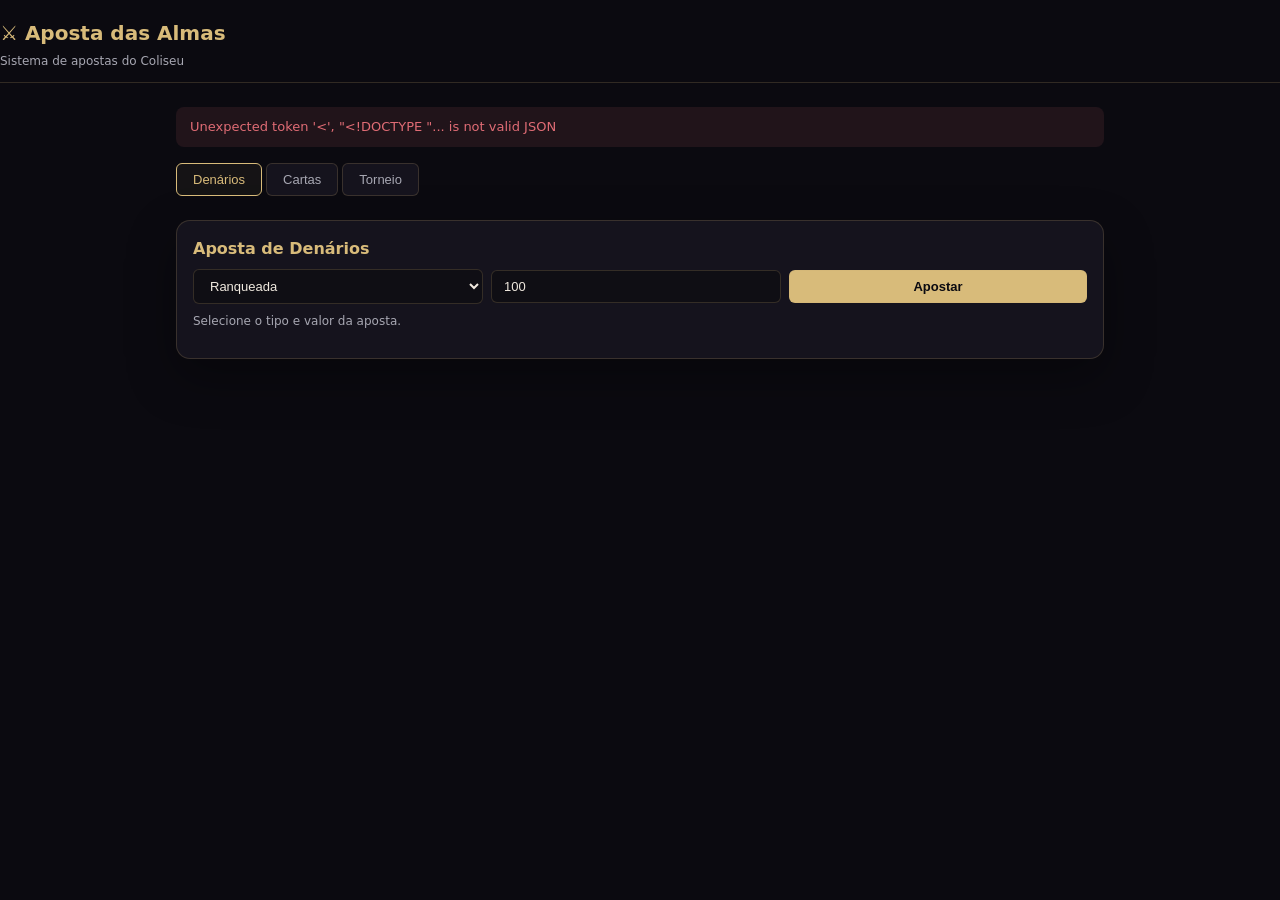
==== site/apostas.html @ c5df1b75 "final" ====
<!doctype html>
<html lang="pt-BR"><head><meta charset="utf-8"><meta name="viewport" content="width=device-width,initial-scale=1">
<meta name="theme-color" content="#0b0a10"><title>Aposta das Almas — Site de Apostas</title>
<style>
:root{--bg:#0b0a10;--panel:#15131d;--line:rgba(197,170,112,.2);--gold:#d8bb7a;--text:#f0e9df;--muted:#a7a7b2;--radius:14px;--shadow:0 18px 48px rgba(0,0,0,.34)}
*{box-sizing:border-box}body{margin:0;background:var(--bg);color:var(--text);font:14px/1.5 system-ui,-apple-system,sans-serif}
header{padding:18px 0 12px;border-bottom:1px solid var(--line);margin-bottom:24px}
header h1{margin:0;font-size:20px;color:var(--gold)}
header p{margin:4px 0 0;color:var(--muted);font-size:12px}
main{max-width:960px;margin:0 auto;padding:0 16px 60px}
.tabs{display:flex;gap:4px;margin-bottom:24px;flex-wrap:wrap}
.tab{padding:8px 16px;border:1px solid var(--line);background:var(--panel);color:var(--muted);cursor:pointer;border-radius:6px;font-size:13px;transition:all .2s}
.tab:hover,.tab.active{border-color:var(--gold);color:var(--gold);background:rgba(216,187,122,.05)}
.card{background:var(--panel);border:1px solid var(--line);border-radius:var(--radius);padding:16px;margin-bottom:12px;box-shadow:var(--shadow)}
.card h3{margin:0 0 8px;color:var(--gold);font-size:16px}
.row{display:flex;gap:8px;align-items:center}
.row>*{flex:1}
input,select{padding:8px 12px;border:1px solid var(--line);background:#0f0e14;color:var(--text);border-radius:6px;font-size:13px}
button{padding:8px 16px;border:1px solid var(--line);background:var(--panel);color:var(--text);cursor:pointer;border-radius:6px;font-size:13px;transition:all .2s}
button:hover{border-color:var(--gold);color:var(--gold)}
button:disabled{opacity:.5;cursor:not-allowed}
button.primary{background:var(--gold);color:#0b0a10;font-weight:600}
button.primary:hover{opacity:.9}
.info{font-size:12px;color:var(--muted);margin-top:8px}
.success{color:#7dc67d}.error{color:#e06c75}
.hidden{display:none}
#status{padding:10px 14px;border-radius:8px;margin-bottom:16px;font-size:13px;display:none}
#status.show{display:block}
#status.success{background:rgba(125,198,125,.1);color:#7dc67d}
#status.error{background:rgba(224,108,117,.1);color:#e06c75}
</style></head><body>
<header><h1>⚔️ Aposta das Almas</h1><p>Sistema de apostas do Coliseu</p></header>
<main>
<div id="status"></div>
<div class="tabs">
<button class="tab active" data-tab="denarios">Denários</button>
<button class="tab" data-tab="cartas">Cartas</button>
<button class="tab" data-tab="torneio">Torneio</button>
</div>
<div id="tab-denarios" class="tab-content">
<div class="card">
<h3>Aposta de Denários</h3>
<div class="row">
<select id="tipo-aposta"><option value="rankeada">Ranqueada</option><option value="casual">Casual</option><option value="torneio">Torneio</option><option value="pve_chefe">PvE Chefe</option></select>
<input type="number" id="valor-aposta" placeholder="Valor (Den.)" min="1" value="100">
<button class="primary" onclick="fazerApostaDenarios()">Apostar</button>
</div>
<p class="info" id="info-aposta">Selecione o tipo e valor da aposta.</p>
</div>
</div>
<div id="tab-cartas" class="tab-content hidden">
<div class="card">
<h3>Aposta de Cartas (Wager)</h3>
<p>Selecione uma carta sua e uma carta do oponente para apostar.</p>
<div class="row">
<select id="minha-carta"><option value="">— Minha carta —</option></select>
<span style="color:var(--gold)">VS</span>
<select id="carta-oponente"><option value="">— Carta do oponente —</option></select>
</div>
<div class="row" style="margin-top:8px">
<select id="modo-aposta"><option value="amigavel">Amigável (sem risco)</option><option value="arriscada">Arriscada (perde a carta)</option><option value="lendaria">Lendária (Mítica+)</option><option value="blind">Blind Wager (oculta)</option></select>
<button class="primary" onclick="fazerApostaCarta()">Apostar Carta</button>
</div>
<p class="info" id="info-carta">Diferença máxima de raridade: 1 nível.</p>
</div>
</div>
<div id="tab-torneio" class="tab-content hidden">
<div class="card">
<h3>Aposta em Torneio</h3>
<div class="row">
<select id="torneio-select"><option value="">— Selecione um torneio —</option></select>
<input type="number" id="valor-torneio" placeholder="Valor (Den.)" min="1" value="500">
<button class="primary" onclick="fazerApostaTorneio()">Apostar</button>
</div>
<p class="info">Odds variam conforme o participante escolhido.</p>
</div>
</div>
</main>
<script>
const API='/api/gwent/apostas';
let statusTimer;
function showStatus(msg,type='success'){const s=document.getElementById('status');s.textContent=msg;s.className='status show '+type;clearTimeout(statusTimer);statusTimer=setTimeout(()=>s.className='status',4000)}
async function api(path,method='GET',body=null){const r=await fetch(API+path,{method,headers:{'Content-Type':'application/json'},body:body?JSON.stringify(body):undefined});const d=await r.json();if(!r.ok)throw Error(d.error||'Erro');return d}
document.querySelectorAll('.tab').forEach(t=>t.onclick=()=>{document.querySelectorAll('.tab').forEach(x=>x.classList.remove('active'));t.classList.add('active');document.querySelectorAll('.tab-content').forEach(c=>c.classList.add('hidden'));document.getElementById('tab-'+t.dataset.tab).classList.remove('hidden')});
async function carregarCartas(){try{const d=await api('/cartas');const sel1=document.getElementById('minha-carta'),sel2=document.getElementById('carta-oponente');sel1.innerHTML='<option value="">— Minha carta —</option>';sel2.innerHTML='<option value="">— Carta do oponente —</option>';(d.minhas||[]).forEach(c=>sel1.innerHTML+=`<option value="${c.id}">${c.nome} (${c.rarity})</option>`);(d.oponentes||[]).forEach(c=>sel2.innerHTML+=`<option value="${c.id}">${c.nome} (${c.rarity})</option>`)}catch(e){showStatus(e.message,'error')}}
async function carregarTorneios(){try{const d=await api('/torneios');const sel=document.getElementById('torneio-select');sel.innerHTML='<option value="">— Selecione um torneio —</option>';(d.torneios||[]).forEach(t=>sel.innerHTML+=`<option value="${t.id}">${t.nome}</option>`)}catch(e){showStatus(e.message,'error')}}
async function fazerApostaDenarios(){const tipo=document.getElementById('tipo-aposta').value,valor=parseInt(document.getElementById('valor-aposta').value);if(!valor||valor<1)return showStatus('Valor inválido.','error');try{const r=await api('/denarios','POST',{tipo,valor});showStatus(r.mensagem||'Aposta realizada!','success')}catch(e){showStatus(e.message,'error')}}
async function fazerApostaCarta(){const a=document.getElementById('minha-carta').value,b=document.getElementById('carta-oponente').value,modo=document.getElementById('modo-aposta').value;if(!a||!b)return showStatus('Selecione ambas as cartas.','error');try{const r=await api('/cartas','POST',{carta_a:a,carta_b:b,modo});showStatus(r.mensagem||'Aposta de cartas realizada!','success');carregarCartas()}catch(e){showStatus(e.message,'error')}}
async function fazerApostaTorneio(){const t=document.getElementById('torneio-select').value,v=parseInt(document.getElementById('valor-torneio').value);if(!t||!v)return showStatus('Selecione torneio e valor.','error');try{const r=await api('/torneio','POST',{torneio_id:t,valor:v});showStatus(r.mensagem||'Aposta em torneio realizada!','success')}catch(e){showStatus(e.message,'error')}}
carregarCartas();carregarTorneios();
</script>
</body></html>
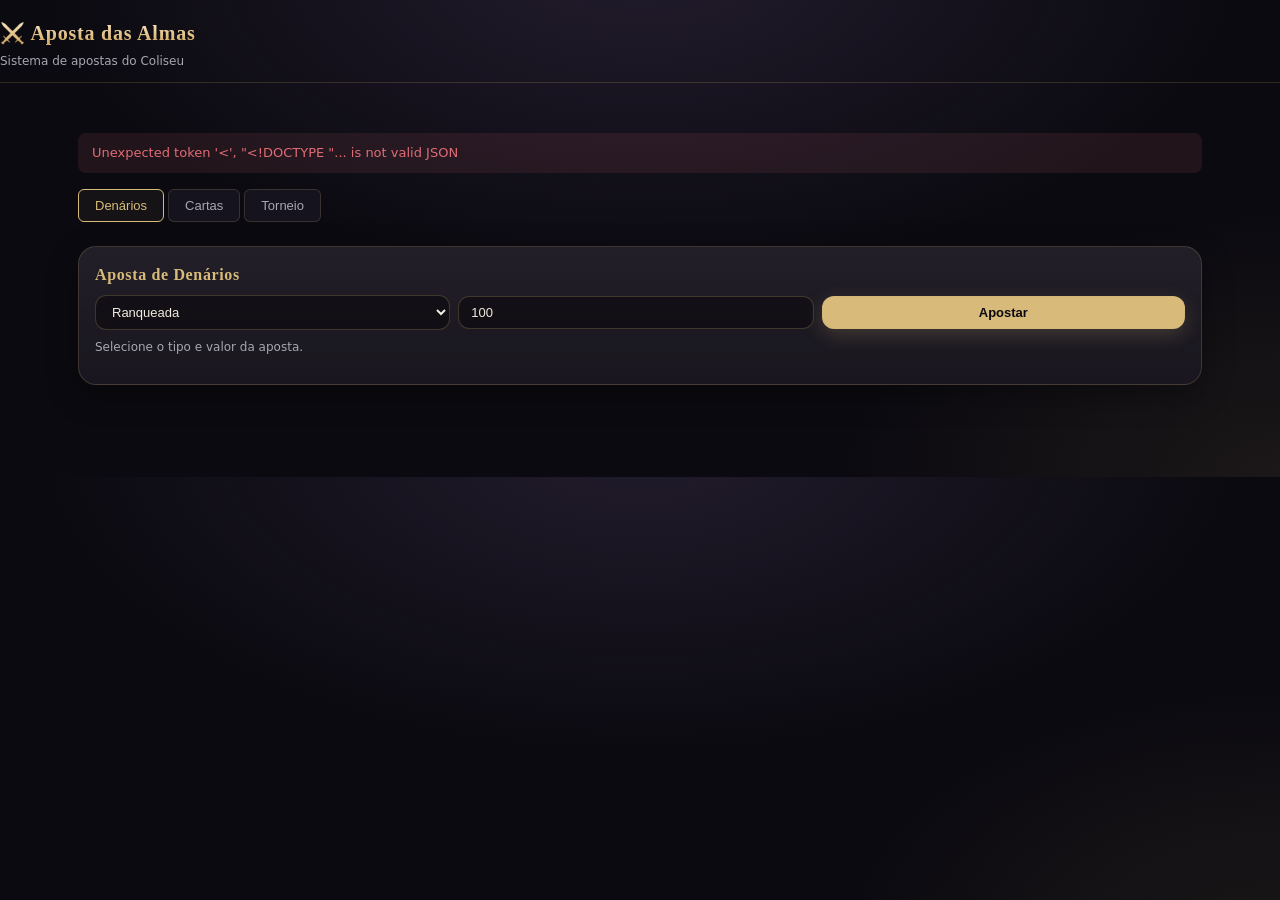
==== commit 256e30f8: "Add files via upload" ====
--- a/site/apostas.html
+++ b/site/apostas.html
@@ -28,7 +28,143 @@
 #status.show{display:block}
 #status.success{background:rgba(125,198,125,.1);color:#7dc67d}
 #status.error{background:rgba(224,108,117,.1);color:#e06c75}
-</style></head><body>
+</style>
+<style id="nb-inline">/* NARABOT — camada final de acabamento visual (carregada por último) */
+:root{--r-lg:20px;--card:linear-gradient(180deg,rgba(255,255,255,.045),rgba(255,255,255,.012)),var(--panel,#15131c);--bd:1px solid rgba(224,189,123,.16);--bd-hi:1px solid rgba(224,189,123,.42);--sh:0 10px 34px rgba(0,0,0,.35);--sp:clamp(14px,2vw,24px)}
+html{scroll-behavior:smooth}
+body{background:radial-gradient(1200px 600px at 50% -10%,rgba(155,120,196,.14),transparent 60%),radial-gradient(900px 500px at 100% 100%,rgba(224,189,123,.07),transparent 55%),var(--bg)}
+::selection{background:rgba(224,189,123,.35)}
+*{scrollbar-width:thin;scrollbar-color:#4a3f55 transparent}
+:focus-visible{outline:2px solid var(--gold-bright,#f3d69b);outline-offset:2px;border-radius:8px}
+main{max-width:1360px;margin-inline:auto;padding-inline:var(--sp)}
+h1,h2,h3{font-family:Cinzel,Georgia,serif;letter-spacing:.04em}
+
+/* topo */
+.hud{background:linear-gradient(180deg,rgba(14,12,20,.97),rgba(10,9,15,.92));border-bottom:1px solid rgba(224,189,123,.28);box-shadow:0 8px 30px rgba(0,0,0,.45)}
+.brand b{font-family:Cinzel,serif;letter-spacing:.14em;color:var(--gold-bright)}
+.brand small{letter-spacing:.28em;opacity:.7}
+.sigil{filter:drop-shadow(0 0 8px rgba(224,189,123,.5))}
+.hud .nav{border-radius:10px;transition:background .2s,color .2s}
+.hud .nav:hover{background:rgba(224,189,123,.08)}
+.hud .nav.active{background:linear-gradient(180deg,rgba(224,189,123,.18),rgba(224,189,123,.05));box-shadow:inset 0 -2px 0 var(--gold)}
+.wallet span{background:rgba(0,0,0,.35);border:var(--bd);border-radius:999px;padding:4px 10px}
+
+/* títulos e seções */
+.screen-title{margin:22px 0 14px}
+.screen-title h1{font-size:clamp(26px,3.4vw,40px);margin:0;background:linear-gradient(180deg,#fff2d0,var(--gold) 75%);-webkit-background-clip:text;background-clip:text;color:transparent}
+.eyebrow{font:700 11px Inter,sans-serif;letter-spacing:.22em;color:var(--gold);opacity:.85;text-transform:uppercase}
+.section-head{display:flex;align-items:flex-end;justify-content:space-between;gap:14px;margin:26px 0 14px;padding-bottom:10px;border-bottom:1px solid rgba(224,189,123,.14);position:relative}
+.section-head::after{content:"";position:absolute;left:0;bottom:-1px;width:64px;height:2px;background:linear-gradient(90deg,var(--gold),transparent)}
+.section-head h3{margin:2px 0 0;font-size:clamp(18px,2vw,24px)}
+.text-btn{color:var(--gold-bright);text-decoration:none;font-size:13px;white-space:nowrap}
+.text-btn:hover{text-decoration:underline}
+
+/* cards */
+.hub-card,.pt-card,.effect-card,.cd-box,.sys-group{background:var(--card);border:var(--bd);border-radius:var(--r-lg);box-shadow:var(--sh)}
+.hub-card{padding:var(--sp);transition:border-color .2s}
+.hub-card:hover{border-color:rgba(224,189,123,.34)}
+.hub-hero{border-radius:24px;border:var(--bd-hi);background:radial-gradient(700px 300px at 0 0,rgba(224,189,123,.16),transparent 60%),var(--card);padding:clamp(18px,3vw,36px);box-shadow:var(--sh),inset 0 1px 0 rgba(255,255,255,.06)}
+.hub-hero h2{font-size:clamp(28px,4vw,46px);margin:.1em 0}
+.hub-chips{display:flex;flex-wrap:wrap;gap:8px;margin:14px 0}
+.hub-chips span{background:rgba(0,0,0,.32);border:var(--bd);border-radius:999px;padding:6px 12px;font-size:13px}
+.hub-cta{display:flex;flex-wrap:wrap;gap:10px}
+.hub-grid{display:grid;grid-template-columns:repeat(auto-fit,minmax(min(100%,340px),1fr));gap:var(--sp);margin:var(--sp) 0}
+
+/* botões e campos */
+button.big,a.big,.primary,.secondary{border-radius:12px;transition:transform .18s,filter .18s,box-shadow .18s}
+.big:hover,.primary:hover,.secondary:hover{transform:translateY(-2px);filter:brightness(1.1)}
+.big:active,.primary:active{transform:none}
+.primary,.big.gold{box-shadow:0 6px 20px rgba(224,189,123,.2)}
+.seg{display:inline-flex;gap:4px;padding:4px;border-radius:999px;background:rgba(0,0,0,.35);border:var(--bd);max-width:100%;overflow-x:auto}
+.seg button{border:0;border-radius:999px;padding:7px 16px;background:transparent;color:var(--muted);transition:.2s}
+.seg button.on{background:linear-gradient(180deg,var(--gold-bright),var(--gold));color:#17110a;font-weight:700}
+.pt-nav{display:flex;flex-wrap:wrap;gap:8px;margin-bottom:18px}
+.pt-pill{border-radius:999px;border:var(--bd);background:rgba(0,0,0,.28);padding:8px 16px;transition:.2s}
+.pt-pill.on,.pt-pill:hover{border-color:var(--gold);background:rgba(224,189,123,.14);color:var(--gold-bright)}
+input,select,textarea{border-radius:10px;border:1px solid rgba(224,189,123,.2);background:rgba(0,0,0,.35);color:var(--text);transition:border-color .2s,box-shadow .2s}
+input:focus,select:focus,textarea:focus{outline:0;border-color:var(--gold);box-shadow:0 0 0 3px rgba(224,189,123,.16)}
+.notice{border-radius:12px;border:var(--bd);background:rgba(155,120,196,.1)}
+
+/* sistemas do Coliseu (início) */
+.sys-wrap{display:grid;grid-template-columns:repeat(auto-fit,minmax(min(100%,290px),1fr));gap:var(--sp)}
+.sys-group{padding:16px;box-shadow:none;background:rgba(0,0,0,.2)}
+.sys-group h4{margin:0 0 10px;font:700 12px Cinzel,serif;letter-spacing:.18em;color:var(--gold-bright);text-transform:uppercase}
+.sys-link{display:flex;gap:12px;align-items:center;padding:10px;border-radius:12px;color:var(--text);text-decoration:none;border:1px solid transparent;transition:.18s}
+.sys-link:hover{background:rgba(224,189,123,.09);border-color:rgba(224,189,123,.3);transform:translateX(3px)}
+.sys-ico{width:40px;height:40px;flex:none;display:grid;place-items:center;border-radius:11px;font-size:19px;background:linear-gradient(145deg,rgba(224,189,123,.22),rgba(155,120,196,.14));border:var(--bd)}
+.sys-link b{display:block;font-size:14px}
+.sys-link small{display:block;color:var(--muted);font-size:12px;line-height:1.35}
+.sys-soon{display:flex;flex-wrap:wrap;gap:8px;align-items:center;margin-top:16px;font-size:12px;color:var(--muted)}
+.sys-soon span{padding:3px 10px;border-radius:999px;border:1px dashed rgba(224,189,123,.3)}
+
+/* guia, efeitos, ganhos, catálogo */
+.effect-grid,.earn-grid,.cat-grid{display:grid;grid-template-columns:repeat(auto-fill,minmax(min(100%,250px),1fr));gap:12px}
+.earn-grid{list-style:none;padding:0;margin:14px 0}
+.earn-grid li{display:flex;gap:12px;align-items:center;padding:12px 14px;border:var(--bd);border-radius:14px;background:rgba(0,0,0,.22)}
+.earn-grid li i{font-size:24px;font-style:normal}
+.earn-grid li span{display:block;font-size:13px;color:var(--muted)}
+.effect-card{padding:14px 16px;transition:transform .2s,border-color .2s}
+.effect-card:hover{transform:translateY(-2px);border-color:rgba(224,189,123,.4)}
+.effect-code{font:700 10px Inter,sans-serif;letter-spacing:.16em;color:var(--gold);opacity:.8}
+.effect-card h4{margin:.35em 0 .25em;font:700 15px Cinzel,serif}
+.effect-card p{margin:0;font-size:13.5px;line-height:1.5;color:var(--muted)}
+.effect-group-head{display:flex;justify-content:space-between;align-items:center;margin:24px 0 12px}
+.effect-group-head span{font-size:12px;padding:3px 10px;border-radius:999px;background:rgba(224,189,123,.12);color:var(--gold-bright)}
+.sec-title{text-align:center;margin:40px 0 18px}
+.sec-title h2{margin:.15em 0;font-size:clamp(22px,3vw,32px)}
+
+footer{margin-top:48px;padding:26px 16px;text-align:center;border-top:1px solid rgba(224,189,123,.18);font:700 12px Cinzel,serif;letter-spacing:.2em;color:var(--gold)}
+footer span{display:block;margin-top:6px;font:12px Inter,sans-serif;letter-spacing:.04em;color:var(--muted)}
+.tab.show{animation:tabIn .35s ease both}
+@keyframes tabIn{from{opacity:0;transform:translateY(8px)}}
+@media(max-width:700px){.hub-cta .big{flex:1 1 100%}.section-head{flex-wrap:wrap}}
+@media(prefers-reduced-motion:reduce){*{animation:none!important;transition:none!important}html{scroll-behavior:auto}}
+/* NARABOT — sistemas do Coliseu: visual unificado das páginas internas e do bloco da Início */
+body{background:radial-gradient(1000px 520px at 50% -8%,rgba(155,120,196,.16),transparent 60%),radial-gradient(800px 480px at 100% 100%,rgba(224,189,123,.08),transparent 55%),#0b0a10!important;color:#f1ebe0}
+main,.wrap{max-width:1180px!important;margin-inline:auto;padding:26px clamp(14px,3vw,28px) 80px!important}
+main>p,.wrap>p{max-width:72ch;font-size:15.5px;line-height:1.65}
+.sx-nav{position:sticky;top:0;z-index:50;display:flex;align-items:center;gap:12px;padding:10px clamp(12px,3vw,28px);background:rgba(11,10,16,.9);backdrop-filter:blur(12px);border-bottom:1px solid rgba(224,189,123,.22)}
+.sx-home{flex:none;color:#f3d69b;text-decoration:none;font-weight:700;font-size:13px;padding:8px 12px;border-radius:10px;border:1px solid rgba(224,189,123,.3)}
+.sx-tabs{display:flex;gap:6px;overflow-x:auto;scrollbar-width:none}
+.sx-tabs a{flex:none;display:flex;gap:7px;align-items:center;padding:8px 13px;border-radius:999px;color:#b9afc0;text-decoration:none;font-size:13px;font-weight:600;transition:.18s}
+.sx-tabs a:hover{color:#f3d69b;background:rgba(224,189,123,.08)}
+.sx-tabs a.on{color:#17110a;background:linear-gradient(180deg,#f3d69b,#d5ad69);box-shadow:0 4px 16px rgba(224,189,123,.25)}
+.sx-tabs i{font-style:normal}
+.top{padding:22px clamp(16px,3vw,30px);margin-bottom:18px;border-radius:22px;border:1px solid rgba(224,189,123,.35);background:radial-gradient(600px 220px at 0 0,rgba(224,189,123,.16),transparent 65%),linear-gradient(180deg,rgba(255,255,255,.04),rgba(255,255,255,.01))}
+h1{font-family:Cinzel,Georgia,serif!important;background:linear-gradient(180deg,#fff2d0,#d5ad69 80%);-webkit-background-clip:text;background-clip:text;color:transparent!important}
+h2,h3,h4{font-family:Cinzel,Georgia,serif;color:#f3dfb8}
+.card,.panel,.recipe,.step,.result,.stat,.lore{background:linear-gradient(180deg,rgba(255,255,255,.05),rgba(255,255,255,.012)),#16131c!important;border:1px solid rgba(224,189,123,.18)!important;border-radius:18px!important;box-shadow:0 10px 30px rgba(0,0,0,.35)}
+.card{transition:transform .2s,border-color .2s}
+.card:hover{transform:translateY(-3px);border-color:rgba(224,189,123,.5)!important}
+.name{font-family:Cinzel,Georgia,serif!important;color:#f3dfb8!important}
+.stats .stat b{font:800 24px Cinzel,serif;color:#f3d69b}
+.btn{border-radius:11px!important;border:1px solid rgba(224,189,123,.4)!important;background:rgba(224,189,123,.08)!important;color:#f3d69b!important;transition:.18s}
+.btn:hover:not(:disabled){transform:translateY(-1px);background:rgba(224,189,123,.18)!important}
+.btn.primary{background:linear-gradient(180deg,#f3d69b,#d5ad69)!important;color:#17110a!important;font-weight:800}
+input,select,textarea{border-radius:11px!important;border:1px solid rgba(224,189,123,.22)!important;background:rgba(0,0,0,.38)!important;color:#f1ebe0}
+input:focus,select:focus,textarea:focus{outline:0;border-color:#d5ad69!important;box-shadow:0 0 0 3px rgba(224,189,123,.16)}
+.step-num{display:grid;place-items:center;flex:none;width:38px;height:38px;border-radius:50%;background:linear-gradient(145deg,#f3d69b,#b98f4c);color:#17110a;font-weight:800}
+.tip,.note{border-left:3px solid #d5ad69;background:rgba(224,189,123,.07);padding:10px 14px;border-radius:0 12px 12px 0}
+.pager{padding:10px;border-radius:999px}
+/* bloco da Início */
+#coliseu-systems{border-color:rgba(224,189,123,.4);background:radial-gradient(700px 260px at 100% 0,rgba(155,120,196,.14),transparent 60%),var(--card)}
+.sys-wrap{gap:18px}.sys-group{padding:18px;border-radius:18px}
+.sys-link{padding:12px;margin-bottom:6px;background:rgba(255,255,255,.025);border-color:rgba(224,189,123,.12)}
+.sys-link::after{content:"→";margin-left:auto;color:#d5ad69;opacity:0;transition:.18s}
+.sys-link:hover::after{opacity:1}
+.sys-ico{width:46px;height:46px;font-size:22px}
+@media(max-width:600px){.sx-home{display:none}}
+.sys-grid{display:grid;grid-template-columns:repeat(auto-fill,minmax(min(100%,250px),1fr));gap:14px}
+.sys-card{position:relative;display:flex!important;flex-direction:column;gap:8px;padding:20px 18px 16px;border-radius:18px;text-decoration:none!important;color:#f1ebe0!important;background:linear-gradient(180deg,rgba(255,255,255,.06),rgba(255,255,255,.015)),#16131c;border:1px solid rgba(224,189,123,.3);box-shadow:0 8px 24px rgba(0,0,0,.4);overflow:hidden;transition:transform .2s,border-color .2s,box-shadow .2s}
+.sys-card::before{content:"";position:absolute;inset:0 0 auto;height:3px;background:linear-gradient(90deg,#d5ad69,#9b78c4)}
+.sys-card:hover{transform:translateY(-4px);border-color:#d5ad69;box-shadow:0 14px 34px rgba(0,0,0,.5)}
+.sys-card .sys-ico{width:54px;height:54px;font-size:27px;display:grid;place-items:center;border-radius:14px;background:linear-gradient(145deg,rgba(224,189,123,.25),rgba(155,120,196,.16));border:1px solid rgba(224,189,123,.3)}
+.sys-card b{font:700 16px Cinzel,Georgia,serif;letter-spacing:.05em;color:#f3dfb8;text-transform:uppercase}
+.sys-card small{color:#b9afc0;font-size:13px;line-height:1.4}
+.sys-tag{align-self:flex-start;font:700 10px Inter,sans-serif;letter-spacing:.16em;text-transform:uppercase;color:#d5ad69;padding:3px 9px;border:1px solid rgba(224,189,123,.3);border-radius:999px}
+.sys-go{margin-top:auto;padding-top:8px;font-weight:700;font-size:13px;color:#f3d69b}
+</style>
+</head><body>
 <header><h1>⚔️ Aposta das Almas</h1><p>Sistema de apostas do Coliseu</p></header>
 <main>
 <div id="status"></div>
